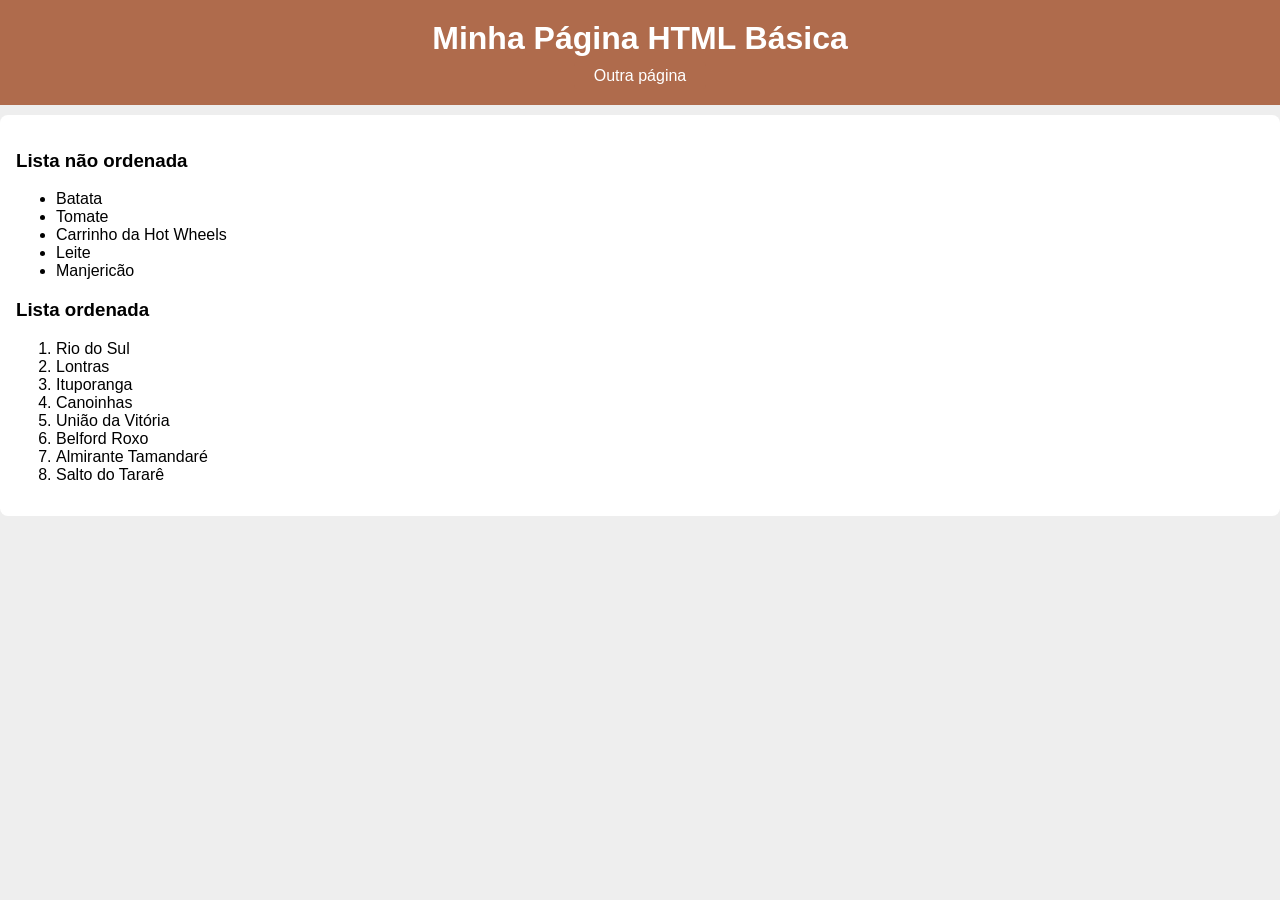
==== Index.HTML @ 6979fd13 "Inicializando o repositório" ====
<!DOCTYPE html>
<html lang="pt-br">
<head>
    <meta charset="UTF-8">
    <meta name="viewport" content="width=device-width, initial-scale=1.0">
    <title>Minha primeira página HTML</title>
    <link rel="stylesheet" href="./style/exemplos.css">
</head>
<body>
    <!-- A tag header serve para estruturar o cabeçalho da página -->
    <header>
    <!--h1 serve para um título.-->
        <h1>Minha Página HTML Básica</h1>
        <nav>
            <a href="./10_filmes.html">Outra página</a>


        </nav>
    </header>

    <!--Tag de estruturação-->
    <section>
        <div>
            <h3>Lista não ordenada</h3>
    <!--tag de -->
            <ul>
                <li>Batata</li>
                <li>Tomate</li>
                <li>Carrinho da Hot Wheels</li> 
                <li>Leite</li>
                <li>Manjericão</li>               
            </ul>
        </div>
        <div>
            <h3>Lista ordenada</h3>
           <ol>
                <li>Rio do Sul</li>
                <li>Lontras</li>
                <li>Ituporanga</li>
                <li>Canoinhas</li>
                <li>União da Vitória</li>
                <li>Belford Roxo</li>
                <li>Almirante Tamandaré</li>
                <li>Salto do Tararê</li>
           </ol> 
        </div>
    </section>
</body>
</html>
---- style/exemplos.css ----
body {
    background-color: #eee;
    font-family: 'Gill Sans', 'Gill Sans MT', Calibri, 'Trebuchet MS', sans-serif;
    margin: 0;
}

header {
    background-color: #af6b4c;
    color: #FFFFFF;
    text-align: center;
    padding: 20px;
}
header a {
    text-decoration: none;
    color: #fff;
    background-color: #af6b4c;
    padding: 5px 20px;
    border-radius: 4px;
}
header a:hover {
        background-color: #af6b4c;
}
h1 {
    /* top right bottom left */
    margin: 0 0 10px 0;
    /* margin-bootom: 10px; */
}

main {
    padding:16px
}

section{
    background-color: #FFFFFF;
    padding: 16px;
    border-radius: 8px;
    margin: 10px 0;
}

/* Para referenciar  ID é com o # */
#exemploid {
    background-color: rgb(70, 166, 207);
}

/* Para referenciar classe é com .*/
.exemploclass {
background-color: blue;

}
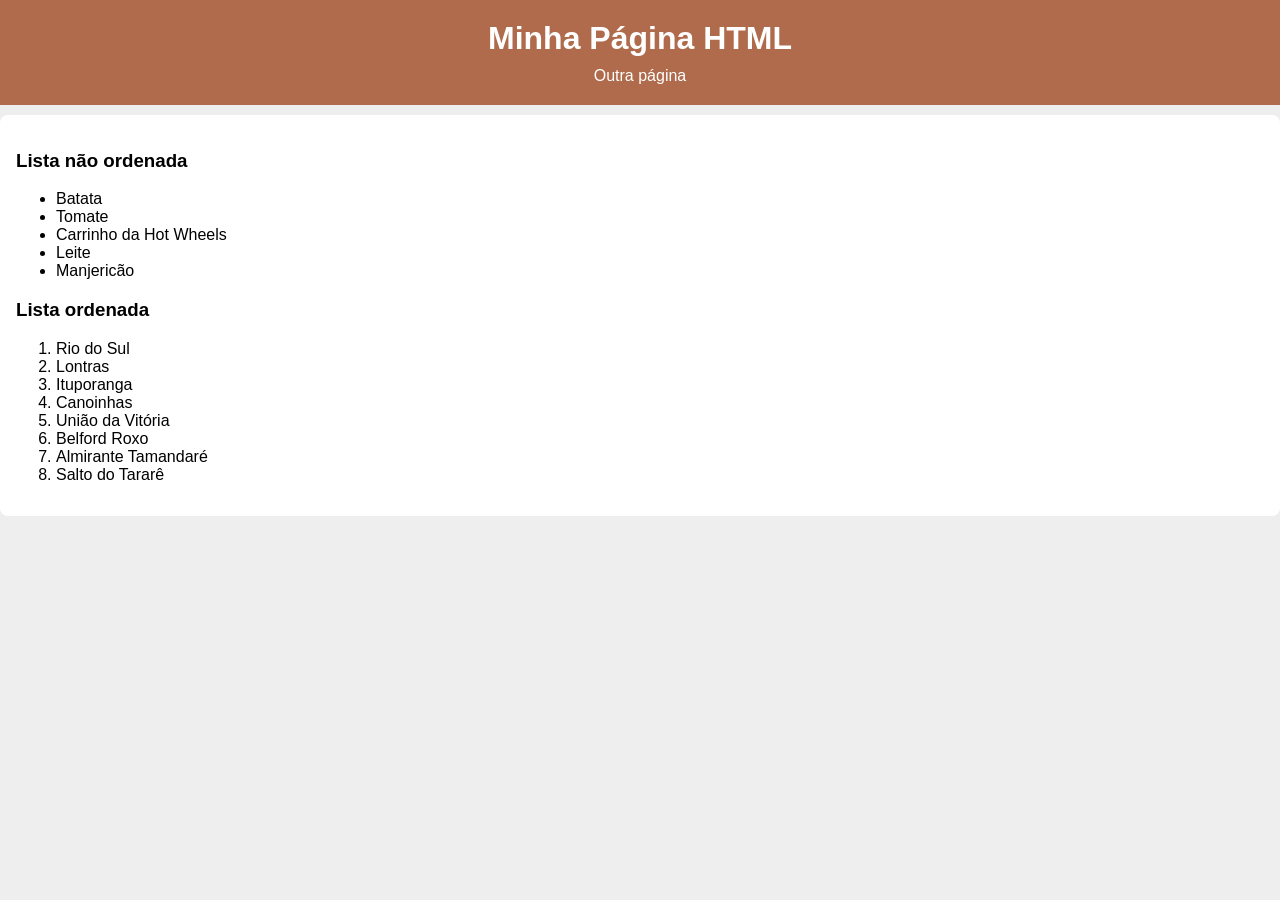
==== commit f9c6d1a5: "ajustei página inicial" ====
--- a/Index.HTML
+++ b/Index.HTML
@@ -10,7 +10,7 @@
     <!-- A tag header serve para estruturar o cabeçalho da página -->
     <header>
     <!--h1 serve para um título.-->
-        <h1>Minha Página HTML Básica</h1>
+        <h1>Minha Página HTML</h1>
         <nav>
             <a href="./10_filmes.html">Outra página</a>
 
